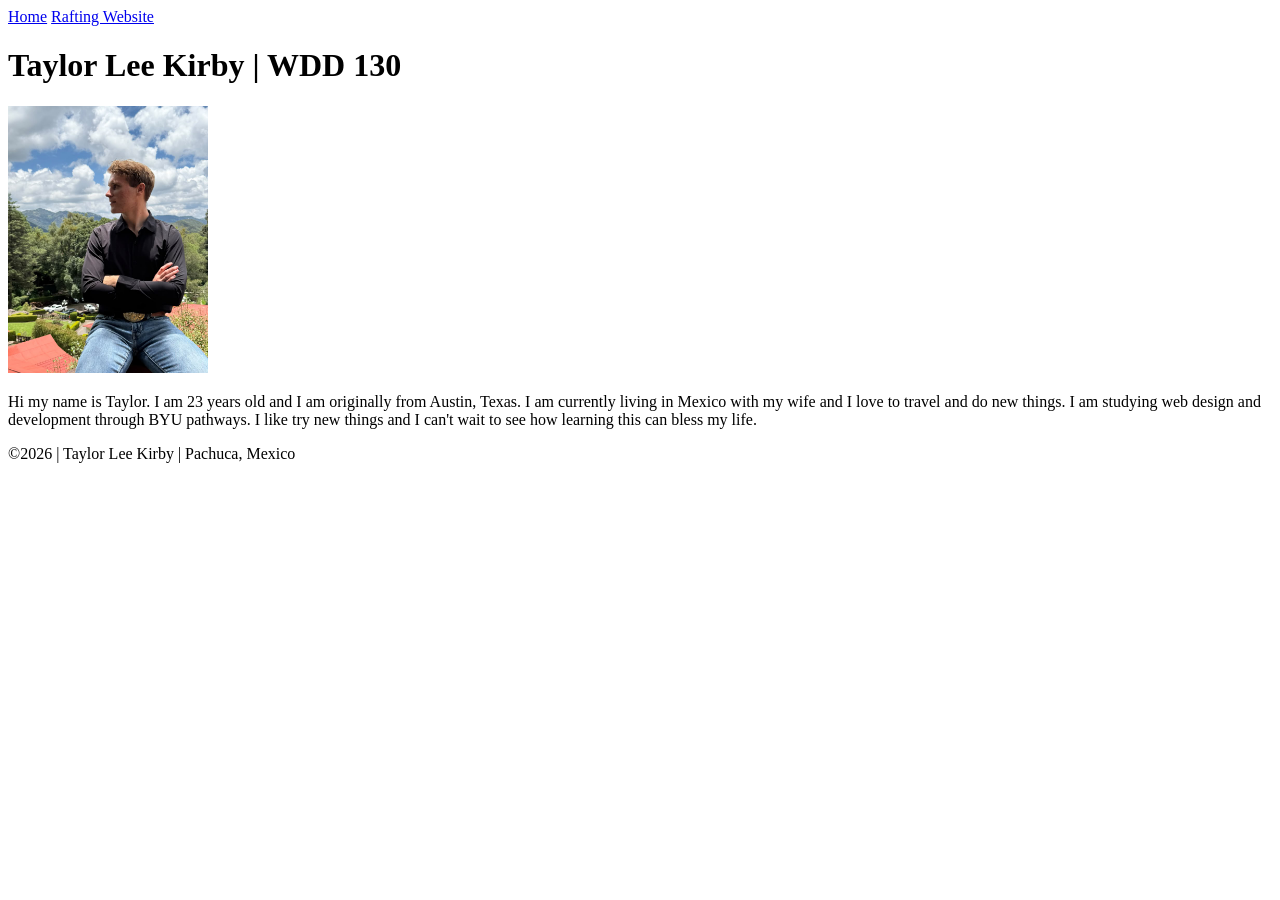
==== index.html @ ced5aba3 "Refactor code structure for improved readability and maintainability" ====
<!DOCTYPE html>
<html lang="en">

<head>
    <meta charset="UTF-8">
    <meta name="viewport" content="width=device-width, initial-scale=1.0">
    <title>Taylor Lee Kirby | WDD 130</title>
</head>

<body>
    <header>
        <nav>
            <a href="#">Home</a>
            <a href="wwr/">Rafting Website</a>
        </nav>
    </header>
    <main>
        <h1>Taylor Lee Kirby | WDD 130</h1>
        <img src="images/profile.jpg" alt="Taylor Lee Kirby" width="200">
        <p>Hi my name is Taylor. I am 23 years old and I am originally from Austin, Texas. I am currently living in Mexico with my wife and I love to travel and do new things. I am studying web design and development through BYU pathways. I like try new things and I can't wait to see how learning this can bless my life. </p>
    </main>
    <footer>
        <p>©2026 | Taylor Lee Kirby | Pachuca, Mexico</p>
    </footer>
</body>

</html>
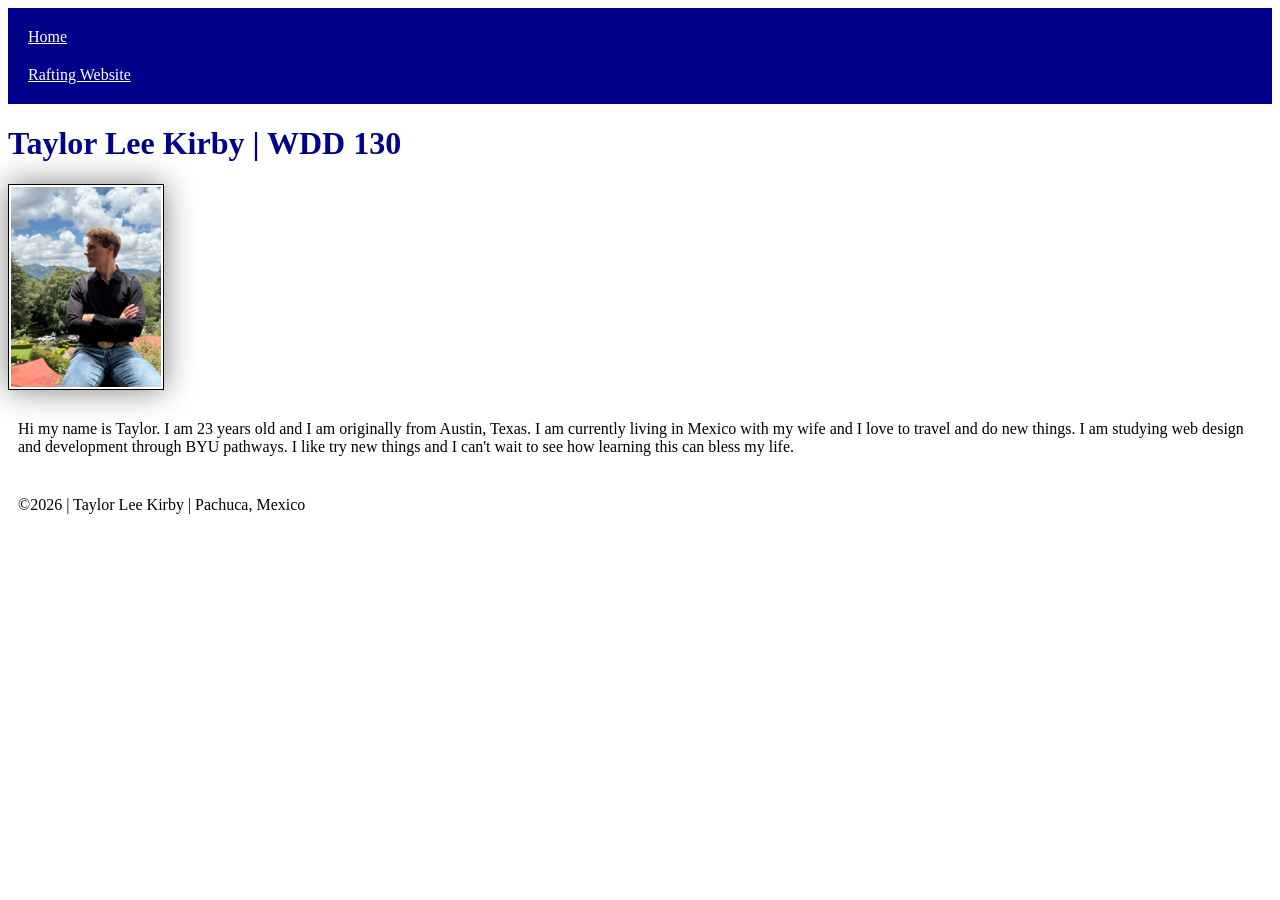
==== commit 41b9fef0: "Add temple.css and update temple.html to include new stylesheet" ====
--- a/index.html
+++ b/index.html
@@ -5,6 +5,9 @@
     <meta charset="UTF-8">
     <meta name="viewport" content="width=device-width, initial-scale=1.0">
     <title>Taylor Lee Kirby | WDD 130</title>
+    <meta name="author" content="Taylor Lee Kirby">
+
+    <link rel="stylesheet" href="styles/styles.css">
 </head>
 
 <body>
@@ -16,9 +19,12 @@
     </header>
     <main>
         <h1>Taylor Lee Kirby | WDD 130</h1>
-        <img src="images/profile.jpg" alt="Taylor Lee Kirby" width="200">
+        <img src="./images/profile.jpg" alt="Taylor Lee Kirby" width="200">
         <p>Hi my name is Taylor. I am 23 years old and I am originally from Austin, Texas. I am currently living in Mexico with my wife and I love to travel and do new things. I am studying web design and development through BYU pathways. I like try new things and I can't wait to see how learning this can bless my life. </p>
     </main>
+    <aside>
+        <h2></h2>
+    </aside>
     <footer>
         <p>©2026 | Taylor Lee Kirby | Pachuca, Mexico</p>
     </footer>
--- a/styles/styles.css
+++ b/styles/styles.css
@@ -0,0 +1,26 @@
+nav {
+    background-color: darkblue;
+    padding: 10px;
+}
+
+nav a {
+    color: white;
+    display: block;
+    padding: 10px;
+}
+
+h1 {
+    color: darkblue;
+}
+
+img {
+    width: 150px;
+    height: auto;
+    Border: 1px solid black;
+    padding: 2px;
+    box-shadow: 0 0 30px gray;
+}
+
+p {
+    padding: 10px;
+}
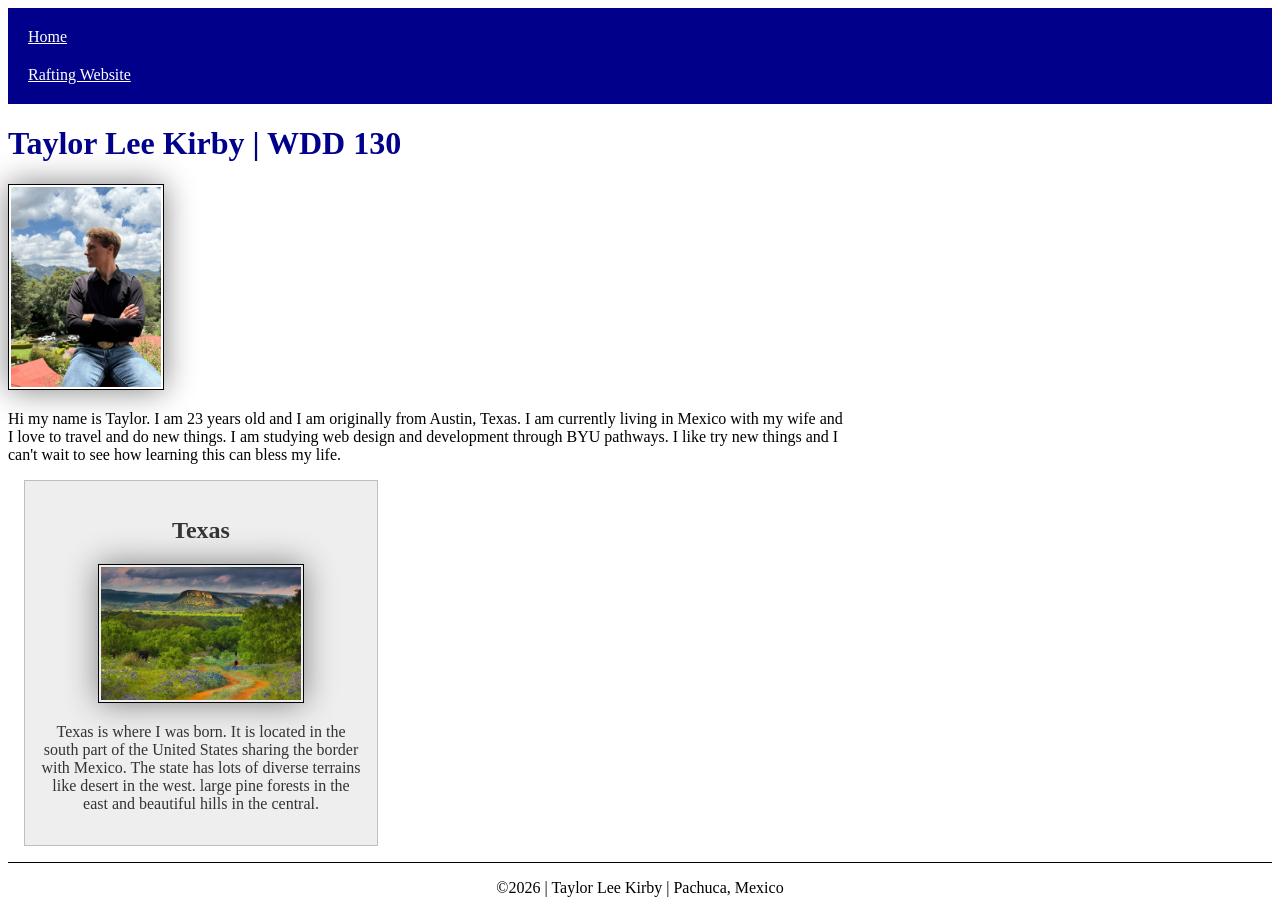
==== commit a6593edb: "Refactor code structure for improved readability and maintainability" ====
--- a/index.html
+++ b/index.html
@@ -23,7 +23,9 @@
         <p>Hi my name is Taylor. I am 23 years old and I am originally from Austin, Texas. I am currently living in Mexico with my wife and I love to travel and do new things. I am studying web design and development through BYU pathways. I like try new things and I can't wait to see how learning this can bless my life. </p>
     </main>
     <aside>
-        <h2></h2>
+        <h2>Texas</h2>
+        <img src="images/texas.jpg" alt="Texas Hillcountry">
+        <p>Texas is where I was born. It is located in the south part of the United States sharing the border with Mexico. The state has lots of diverse terrains like desert in the west. large pine forests in the east and beautiful hills in the central.</p>
     </aside>
     <footer>
         <p>©2026 | Taylor Lee Kirby | Pachuca, Mexico</p>
--- a/styles/styles.css
+++ b/styles/styles.css
@@ -24,3 +24,38 @@
 p {
     padding: 10px;
 }
+
+main {
+    max-width: 840px;
+}
+
+aside {
+    width: 20rem;
+    margin: 1rem;
+    border: 1px solid rgb(0 0 0 / 0.2);
+    /* 1 */
+    padding: 1rem;
+    background-color: #eee;
+    color: #333;
+    text-align: center;
+}
+
+aside img {
+    width: 200px;
+    height: auto;
+}
+
+main img {
+    width: 150px;
+    height: auto;
+}
+
+p {
+    padding: 0;
+}
+
+footer {
+    margin-top: 15px;
+    border-top: 1px solid #000;
+    text-align: center;
+}
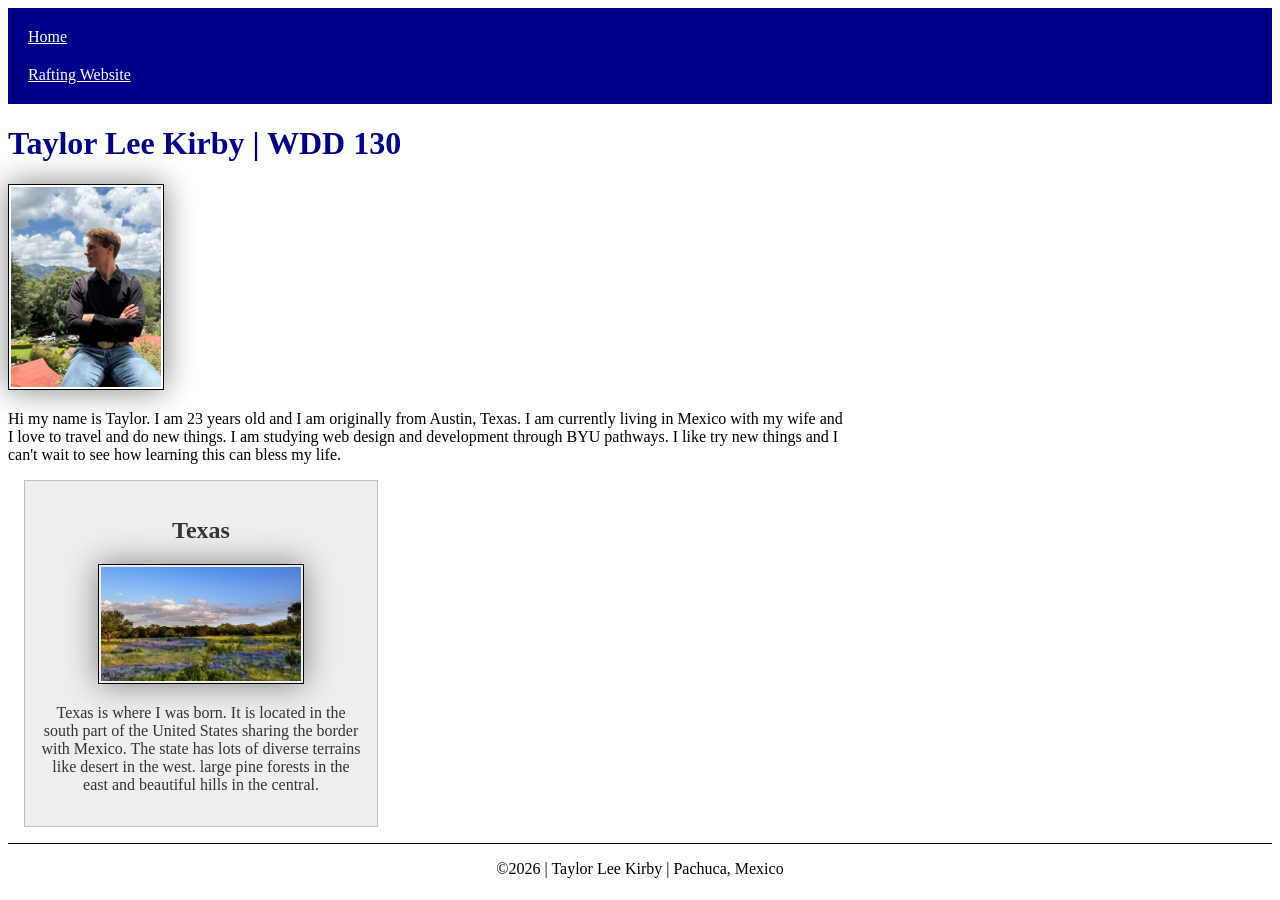
==== commit 57c1356d: "Fix meta tag structure in index.html and clean up styles.css" ====
--- a/index.html
+++ b/index.html
@@ -5,7 +5,7 @@
     <meta charset="UTF-8">
     <meta name="viewport" content="width=device-width, initial-scale=1.0">
     <title>Taylor Lee Kirby | WDD 130</title>
-    <meta name="author" content="Taylor Lee Kirby">
+    <meta name="description" content="Taylor Kirby's BYU-Pathway WDD 130 course home page" <meta name="author" content="Taylor Lee Kirby">
 
     <link rel="stylesheet" href="styles/styles.css">
 </head>
--- a/styles/styles.css
+++ b/styles/styles.css
@@ -19,10 +19,6 @@
     Border: 1px solid black;
     padding: 2px;
     box-shadow: 0 0 30px gray;
-}
-
-p {
-    padding: 10px;
 }
 
 main {
@@ -48,6 +44,9 @@
 main img {
     width: 150px;
     height: auto;
+    Border: 1px solid black;
+    padding: 2px;
+    box-shadow: 0 0 30px gray;
 }
 
 p {
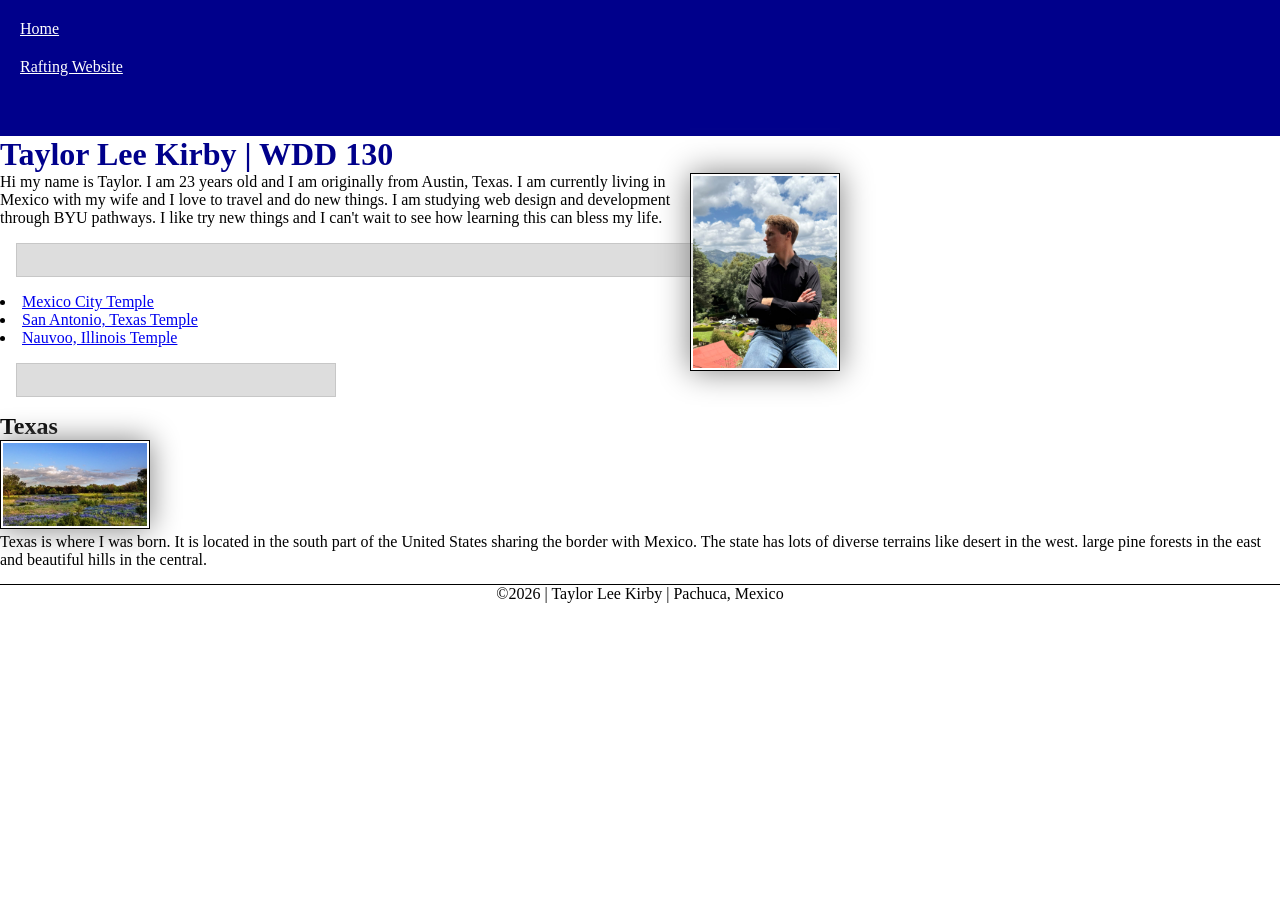
==== commit 5829b383: "Add social media links and improve layout in index.html; create overlay.html and overlay.css for new" ====
--- a/index.html
+++ b/index.html
@@ -5,7 +5,8 @@
     <meta charset="UTF-8">
     <meta name="viewport" content="width=device-width, initial-scale=1.0">
     <title>Taylor Lee Kirby | WDD 130</title>
-    <meta name="description" content="Taylor Kirby's BYU-Pathway WDD 130 course home page" <meta name="author" content="Taylor Lee Kirby">
+    <meta name="description" content="Taylor Kirby's BYU-Pathway WDD 130 course home page">
+    <meta name="author" content="Taylor Lee Kirby">
 
     <link rel="stylesheet" href="styles/styles.css">
 </head>
@@ -15,17 +16,24 @@
         <nav>
             <a href="#">Home</a>
             <a href="wwr/">Rafting Website</a>
+            <a href="https://www.linkedin.com/in/taylor-kirby-60827b38b/"></a>
+            <a href="https://facebook.com."></a>
         </nav>
     </header>
     <main>
         <h1>Taylor Lee Kirby | WDD 130</h1>
         <img src="./images/profile.jpg" alt="Taylor Lee Kirby" width="200">
         <p>Hi my name is Taylor. I am 23 years old and I am originally from Austin, Texas. I am currently living in Mexico with my wife and I love to travel and do new things. I am studying web design and development through BYU pathways. I like try new things and I can't wait to see how learning this can bless my life. </p>
+        <ul class="box"></ul>
+        <li><a href="https://www.churchofjesuschrist.org/temples/details/mexico-city-mexico-temple?lang=spa" target="_blank" rel="noopener">Mexico City Temple</a></li>
+        <li><a href="https://www.churchofjesuschrist.org/temples/details/san-antonio-texas-temple?lang=spa" target="_blank" rel="noopener">San Antonio, Texas Temple</a></li>
+        <li><a href="https://www.churchofjesuschrist.org/temples/details/nauvoo-illinois-temple?lang=spa" target="_blank" rel="noopener">Nauvoo, Illinois Temple</a></li>
+        </ul>
     </main>
-    <aside>
-        <h2>Texas</h2>
-        <img src="images/texas.jpg" alt="Texas Hillcountry">
-        <p>Texas is where I was born. It is located in the south part of the United States sharing the border with Mexico. The state has lots of diverse terrains like desert in the west. large pine forests in the east and beautiful hills in the central.</p>
+    <aside class="box"></aside>
+    <h2>Texas</h2>
+    <img src=" images/texas.jpg" alt="Texas Hillcountry">
+    <p>Texas is where I was born. It is located in the south part of the United States sharing the border with Mexico. The state has lots of diverse terrains like desert in the west. large pine forests in the east and beautiful hills in the central.</p>
     </aside>
     <footer>
         <p>©2026 | Taylor Lee Kirby | Pachuca, Mexico</p>
--- a/styles/styles.css
+++ b/styles/styles.css
@@ -1,3 +1,9 @@
+* {
+    margin: 0;
+    padding: 0;
+    box-sizing: border-box;
+}
+
 nav {
     background-color: darkblue;
     padding: 10px;
@@ -47,6 +53,7 @@
     Border: 1px solid black;
     padding: 2px;
     box-shadow: 0 0 30px gray;
+    float: right;
 }
 
 p {
@@ -58,3 +65,23 @@
     border-top: 1px solid #000;
     text-align: center;
 }
+
+aside h2 {
+    position: absolute;
+    top: 47px;
+    left: 150px;
+}
+
+/* Class Selectors */
+.box {
+    margin: 1rem;
+    border: 1px solid rgb(0 0 0 / 10%);
+    padding: 1rem;
+    background-color: #ddd;
+    color: #000;
+}
+
+aside {
+    width: 20em;
+    text-align: center;
+}
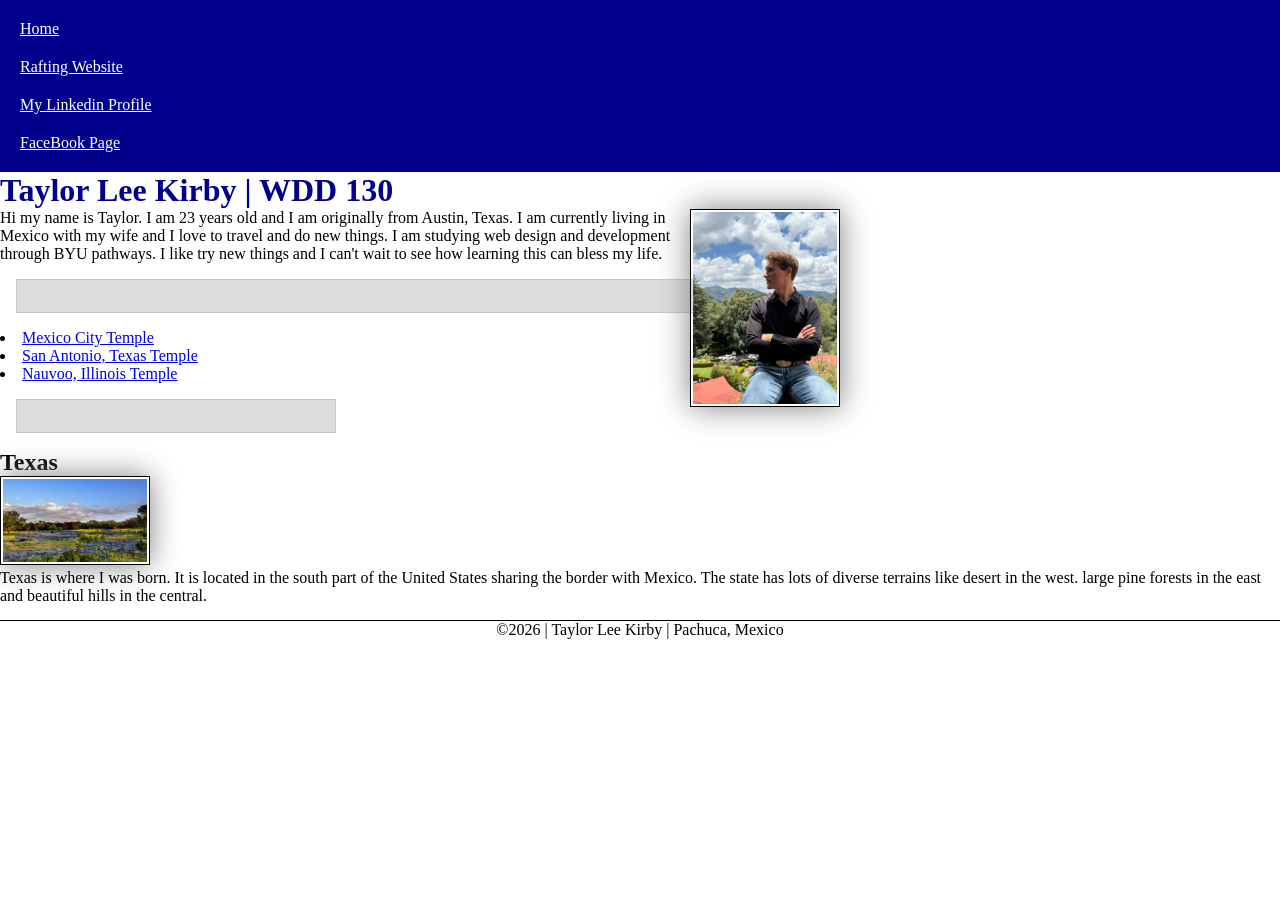
==== commit e5b567fd: "Add descriptive text to LinkedIn and Facebook links in navigation" ====
--- a/index.html
+++ b/index.html
@@ -16,8 +16,8 @@
         <nav>
             <a href="#">Home</a>
             <a href="wwr/">Rafting Website</a>
-            <a href="https://www.linkedin.com/in/taylor-kirby-60827b38b/"></a>
-            <a href="https://facebook.com."></a>
+            <a href="https://www.linkedin.com/in/taylor-kirby-60827b38b/">My Linkedin Profile</a>
+            <a href="https://facebook.com.">FaceBook Page</a>
         </nav>
     </header>
     <main>
